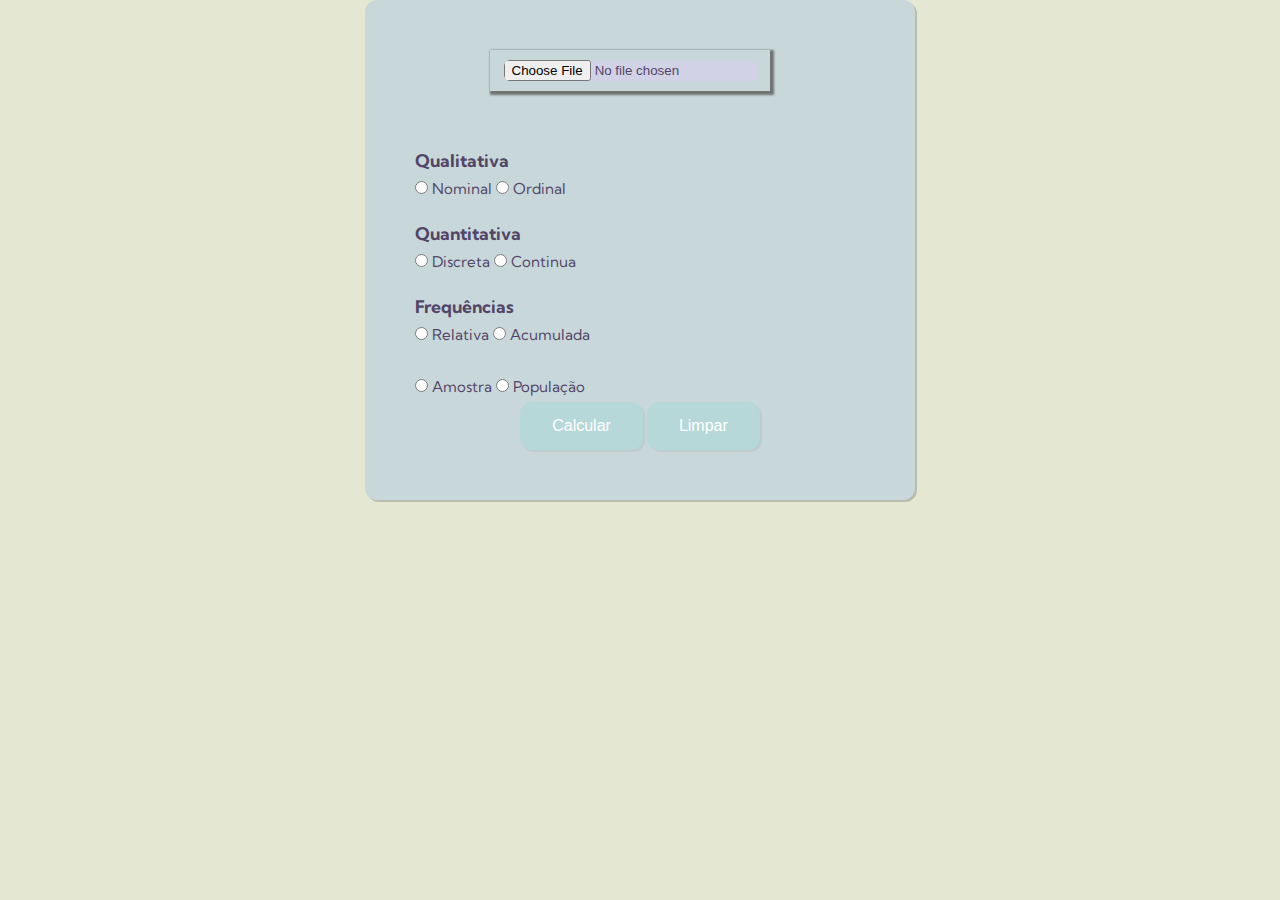
==== Enviar.html @ c9f41a15 "Atualização" ====
<!DOCTYPE html>
<html lang="pt-br">
<head>
    <meta charset="UTF-8">
    <meta name="viewport" content="width=device-width, initial-scale=1.0">
    <link rel="stylesheet" href="_css/index.css">
    <title>Document</title>
</head>
<body id="CorpoEnvio">
        <div id="ManualIframe">
            <div id="EnviarIframe">   
                <form action=> <!-- inserir arquivo--> 
                    <input type="file" id="myFile" name="filename">                 
                    </form>
                </div>
           
                <div id="FormInput">
                    <div id="Quali"><!--Option Button Qualitativa-->
                        <h3>Qualitativa</h3> 
                        <label for="QlN">
                        <input type="radio" id="QlN" name="Inputs" value="value">
                        Nominal</label>
                
                        <label for="QlO">
                        <input type="radio" id="QlO" name="Inputs" >
                        Ordinal</label><br>
                
                    </div>
                    <br>
                    <div id="Quant"><!--Option Button Quanti-->
                        <h3>Quantitativa</h3> 
                        <label for="QtDiscreta"> 
                        <input type="radio" id="QtDiscreta" name="Inputs" >
                         Discreta</label>
                
                        <label for="QtContinua">
                        <input type="radio" id="QtContinua" name="Inputs" >
                        Continua</label>
                        <br>
                    </div>
                    <br>
                    <div id="Quant"><!--Option Button Quanti-->
                        <h3>Frequências</h3> 
                        <label for="Relativa"> 
                        <input type="radio" id="Relativa" name="Inputs" >
                        Relativa</label>
                
                        <label for="Acumulada">
                        <input type="radio" id="Acumulada" name="Inputs" >
                        Acumulada</label><br>
                    </div>
                    <br>
                    <div id="AmoPopu"> <!-- Amostra e População-->
                        <label for="Opt5">
                        <input type="radio" id="Opt5" name="AmoPopu" >
                        Amostra</label>
                        <label for="Opt6">
                        <input type="radio" id="Opt6" name="AmoPopu" >
                        População</label><br>
                    </div>
                    
                    <div id="Botoes2"><!-- Downside Button-->
                        <a href="Graficos.html" target="page" id="CalculaA" >  <button id="Calcular">Calcular</button></a>
                        <button id="Limpar">Limpar</button>
                    </div>
                </div>
    
</body>
</html>
---- _css/index.css ----
@charset "UTF-8";
@import url('https://fonts.googleapis.com/css2?family=Kumbh+Sans:wght@700&display=swap');
*{
    margin: 0;
    padding: 0;
    background-color: rgb(228, 231, 209);
    outline: none;
    text-decoration: none;
    
}
#Manual{
  display:block;
  text-decoration:none;
  padding:5px;
  color:rgb(29, 40, 82);
  /*background-color:rgb(199, 202, 214) ;*/
  font-size: 70px;
  cursor:pointer;
  text-align: center;
  transition:.5s ease;
}
li {
  padding: 10px 0px 10px 10px;
  text-align: center;
}
li:hover{
    background-color:rgb(148, 210, 238);
    color: rgb(87, 168, 134);   
}
#Manual a{
  position: relative;
  color:rgb(148, 210, 238);
  font-family: 'Kumbh Sans', sans-serif;
  text-decoration: none;
  background-size: contain;
}
li:hover > a{
  background-color:rgb(148, 210, 238);
  color: rgb(87, 168, 134); 
  
}
#Manual{
    text-align: center;
}
iframe{
  height:800px;
  position: relative;
  align-content: center; 
  overflow: visible;
  
}
#EnviarIframe  {
  margin: 0 auto; 
  width:250px;
  height: 250px;
  overflow: visible;
}
#ManualIframe{
  margin: 0 auto ;
  padding: 50px 50px 50px 50px; 
  width:450px;
  color:rgb(82, 69, 104);
  font-family: 'Kumbh Sans', sans-serif;
  text-decoration: none;
  font-size:15px ;
  background-color: rgb(200, 216, 218);
  border-radius: 12px;
  box-shadow: 2px 2px rgba(112, 111, 111, 0.356);
  
  
}
#ManualIframe input{
  margin: 10px 0px 10px 0px ;
  background-color: rgba(228, 200, 253, 0.356);
  border-radius: 6px;
  
}
#InputText input{
  width: 100px;
  margin: 26px;
}
#VarNome:hover{
  transform: scale(1.55);
  transition: transform .2s;
  right: 100px;
  box-shadow: 1px 2px 2px  black;
}
#VarValor:hover{
  transform: scale(1.55);
  transition: transform .2s;
  right: 100px;
  box-shadow: 1px 2px 2px  black;
}

#ManualIframe div{
  background-color: rgb(200, 216, 218);
}
#ManualIframe label{
  background-color: rgb(200, 216, 218);
}
#ManualIframe h3{
  background-color: rgb(200, 216, 218);
}
#ManualIframe button{
  background-color: rgb(182, 216, 216);
}
#Botoes2{
 text-align: center;
}
#Botoes2 a{
  background-color: rgba(116, 116, 116, 0);
 }
#Limpar { 
  color: white;
  padding: 15px 32px;
  text-align: center;
  text-decoration: none;
  font-size: 16px;
  border-radius: 12px;
  box-shadow: 2px 2px rgba(116, 116, 116, 0.116);
  border: none;
  
} 
#Limpar:hover{
  background-color: rgba(116, 116, 116, 0.116);
  transition: .7s;
  box-shadow:2px 2px rgba(137, 43, 226, 0.295);
 } 
 #Limpar:active{
   background-color: royalblue;
 }
#Calcular{
  border: none;
  color: white;
  padding: 15px 32px;
  text-align: center;
  text-decoration: none;
  display: inline-block;
  font-size: 16px;
  border-radius: 12px;
  box-shadow: 2px 2px rgba(116, 116, 116, 0.116);
}
#Calcular:hover{
  background-color: rgba(116, 116, 116, 0.075);
  transition: .7s;
  box-shadow:2px 2px rgba(137, 43, 226, 0.295);
 } 
 #Calcular a{
  background-color: rgb(182, 216, 216);
  border: none;
  color: black;
 }

 #Calcular:active{
   background-color: royalblue;
 }
 #EnviarIframe form{
   background-color: rgb(200, 216, 218);
   text-align: center;
   box-shadow: 2px 2px 2px 2px rgb(114, 114, 114);
   width:280px;
 }
 #EnviarIframe{
    width: 100px;
    height: 100px;
    position: relative;
    left: -100px;  
 }
 #Grafico{
  text-align: center; 
  width:auto;
   height: auto;
   margin: 10px;
   padding: 10px;
   font-family: 'Lucida Sans', 'Lucida Sans Regular', 'Lucida Grande', 'Lucida Sans Unicode', Geneva, Verdana, sans-serif;
 }
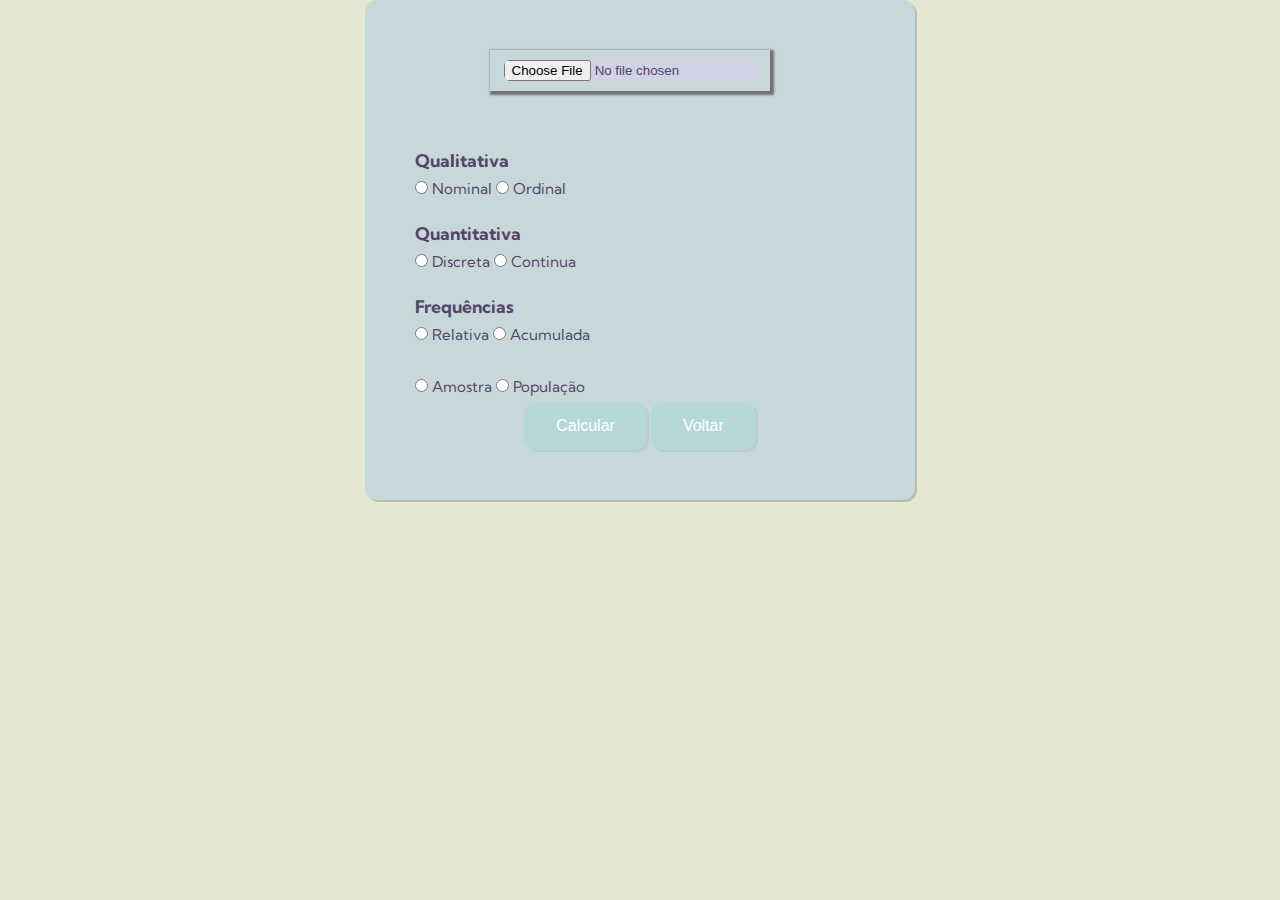
==== commit a8d49228: "Atualização" ====
--- a/Enviar.html
+++ b/Enviar.html
@@ -4,6 +4,7 @@
     <meta charset="UTF-8">
     <meta name="viewport" content="width=device-width, initial-scale=1.0">
     <link rel="stylesheet" href="_css/index.css">
+    <script src="calculos.js"></script>
     <title>Document</title>
 </head>
 <body id="CorpoEnvio">
@@ -42,11 +43,11 @@
                     <div id="Quant"><!--Option Button Quanti-->
                         <h3>Frequências</h3> 
                         <label for="Relativa"> 
-                        <input type="radio" id="Relativa" name="Inputs" >
+                        <input type="radio" id="Relativa" name="Inputs2" >
                         Relativa</label>
                 
                         <label for="Acumulada">
-                        <input type="radio" id="Acumulada" name="Inputs" >
+                        <input type="radio" id="Acumulada" name="Inputs2" >
                         Acumulada</label><br>
                     </div>
                     <br>
@@ -60,8 +61,8 @@
                     </div>
                     
                     <div id="Botoes2"><!-- Downside Button-->
-                        <a href="Graficos.html" target="page" id="CalculaA" >  <button id="Calcular">Calcular</button></a>
-                        <button id="Limpar">Limpar</button>
+                        <a href="Graficos.html" target="page" id="CalculaA" >  <button id="Calcular" >Calcular</button></a>
+                        <a href="Index.html" target="_top">  <button id="Limpar">Voltar</button></a>
                     </div>
                 </div>
     
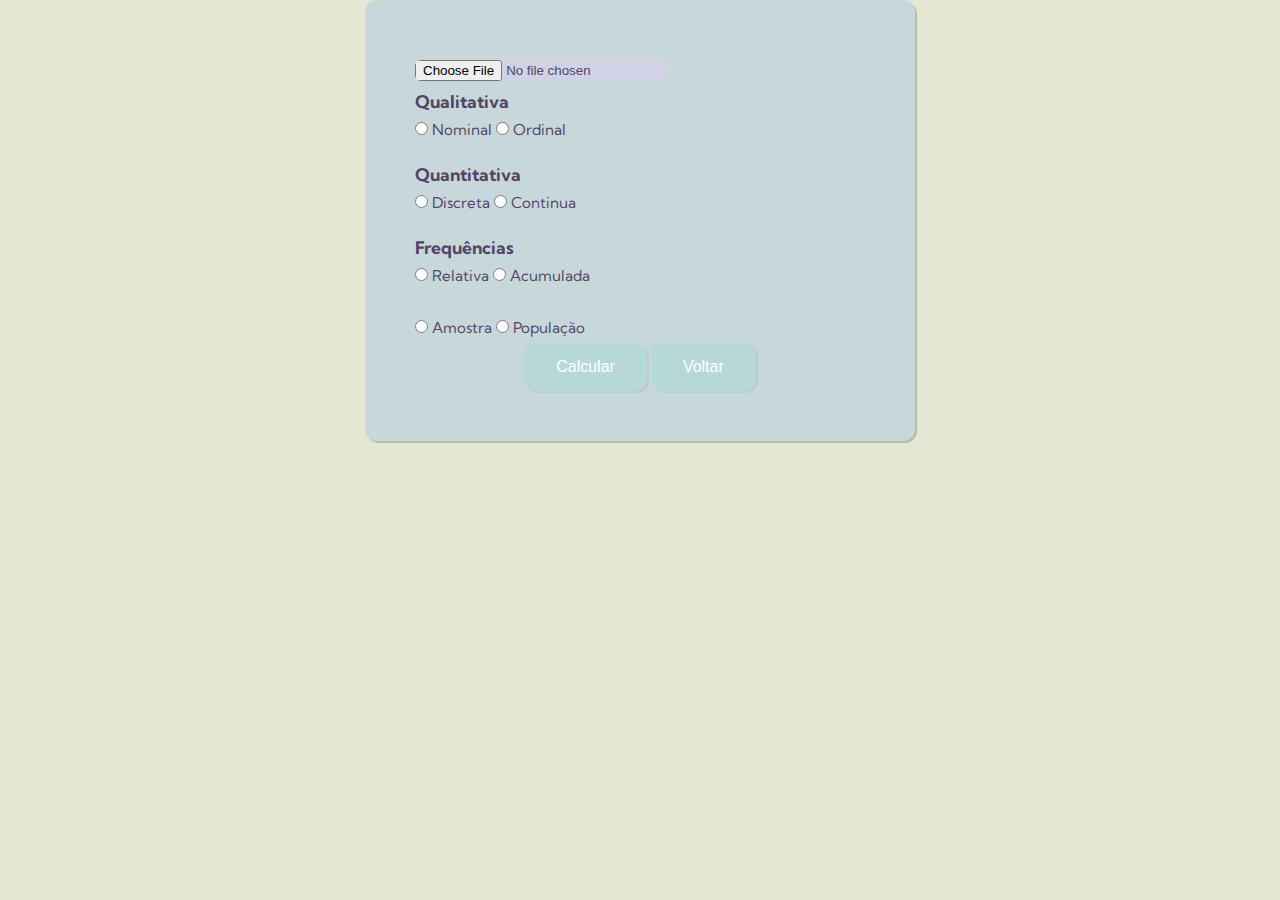
==== commit 40df1195: "Tabela pronta" ====
--- a/Enviar.html
+++ b/Enviar.html
@@ -8,12 +8,24 @@
     <title>Document</title>
 </head>
 <body id="CorpoEnvio">
-        <div id="ManualIframe">
-            <div id="EnviarIframe">   
-                <form action=> <!-- inserir arquivo--> 
-                    <input type="file" id="myFile" name="filename">                 
-                    </form>
-                </div>
+    <script>
+        const reader = new FileReader()
+
+        function read(input) {
+            const csv = input.files[0]
+            reader.readAsText(csv)
+        }
+
+
+        reader.onload = function (e) {
+            let vetorcsv = document.querySelector('.output').innerText = e.target.result
+        } 
+  
+        </script>     
+          <div id="ManualIframe">
+                <input type="file" >
+                <div class="output"></div>
+                    
            
                 <div id="FormInput">
                     <div id="Quali"><!--Option Button Qualitativa-->
@@ -61,11 +73,37 @@
                     </div>
                     
                     <div id="Botoes2"><!-- Downside Button-->
-                        <a href="Graficos.html" target="page" id="CalculaA" >  <button id="Calcular" >Calcular</button></a>
+                        <button id="Calcular">Calcular</button></a>
                         <a href="Index.html" target="_top">  <button id="Limpar">Voltar</button></a>
                     </div>
                 </div>
-    
-</body>
-</html>
+                <script>
+                    let Enviar = document.getElementById('Calcular');
+                    const qualitno1 = document.querySelector('#QlN');
+                    const quantitor1 = document.querySelector('#QlO');
+                    const quantitidis1 = document.querySelector('#QtDiscreta');
+                    const quantitco1 = document.querySelector('#QtContinua');                    
+                    const freqrel1 = document.querySelector('#Relativa');
+                    const freqacu1 = document.querySelector('#Acumulada');
+                    const freqamo1 = document.querySelector('#Opt5');
+                    const freqpop1 = document.querySelector('#Opt6');
+                    function receber(){
+                        let valido = true
+                        if((qualitno1.checked) || (qualitor1.checked) || (quantitidis1.checked) || (quantitco1.checked)) {}else{
+                        valido = false
+                        alert('Nao foi selecionado nenhuma opção!')
+                        }
+                        if((freqrel1.checked) || (freqacu1.checked) || (freqamo1.checked) || (freqpop1.checked)) {}else{
+                        valido = false
+                        alert('Nao foi selecionado nenhuma opção de frequência!')
+                        }
+                        if (valido){
+                            
+                        }
 
+                        alert('teste')
+                    }
+                    Enviar.addEventListener('click', receber);
+                </script>
+</tml>
+
--- a/_css/index.css
+++ b/_css/index.css
@@ -7,6 +7,13 @@
     outline: none;
     text-decoration: none;
     
+}
+#Tabela{
+  position: relative;
+  margin: 0 auto;
+  width: 400px;
+  padding: 100px;
+  left: 150px;
 }
 #Manual{
   display:block;
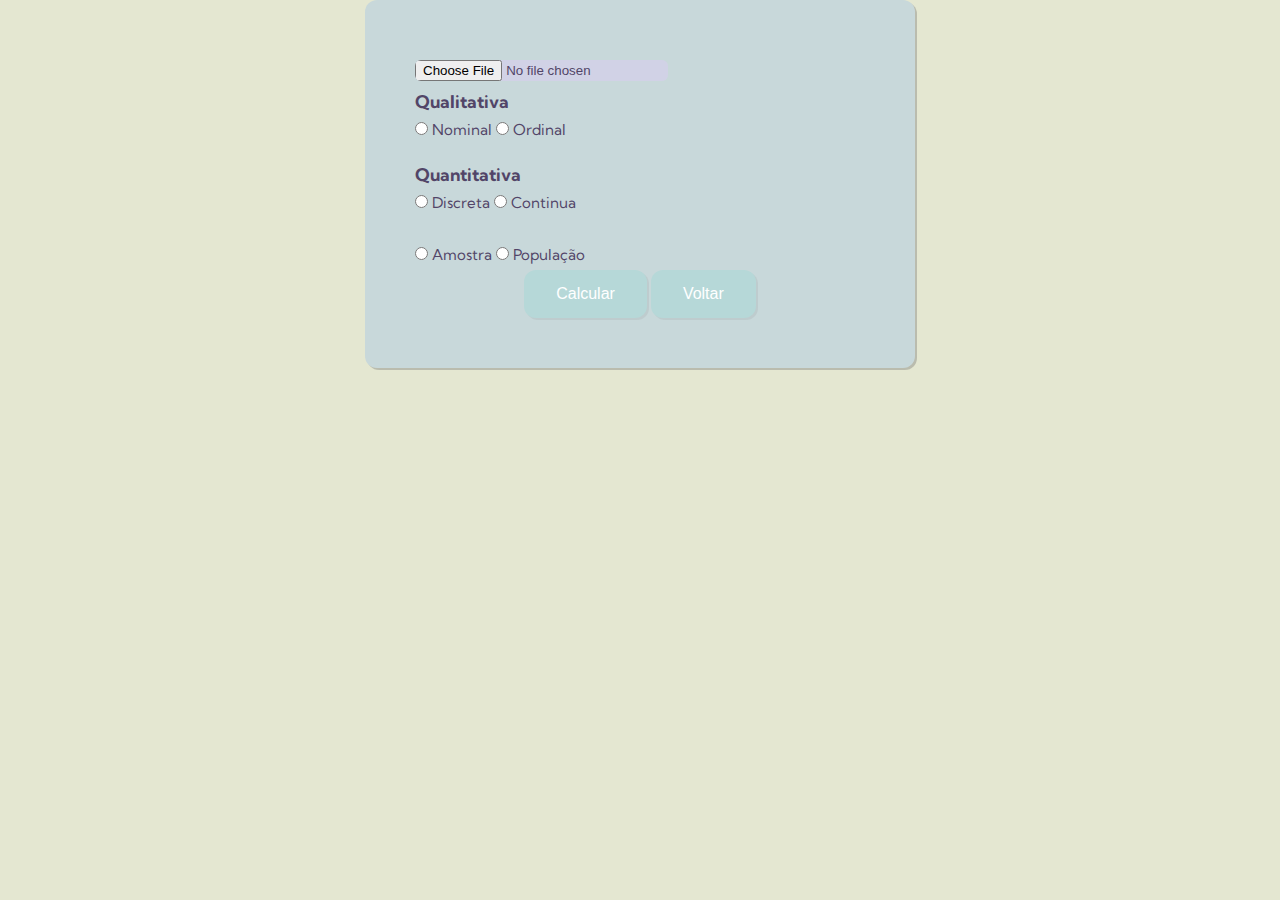
==== commit 87ae1e22: "parte Lopes" ====
--- a/Enviar.html
+++ b/Enviar.html
@@ -52,17 +52,6 @@
                         <br>
                     </div>
                     <br>
-                    <div id="Quant"><!--Option Button Quanti-->
-                        <h3>Frequências</h3> 
-                        <label for="Relativa"> 
-                        <input type="radio" id="Relativa" name="Inputs2" >
-                        Relativa</label>
-                
-                        <label for="Acumulada">
-                        <input type="radio" id="Acumulada" name="Inputs2" >
-                        Acumulada</label><br>
-                    </div>
-                    <br>
                     <div id="AmoPopu"> <!-- Amostra e População-->
                         <label for="Opt5">
                         <input type="radio" id="Opt5" name="AmoPopu" >
